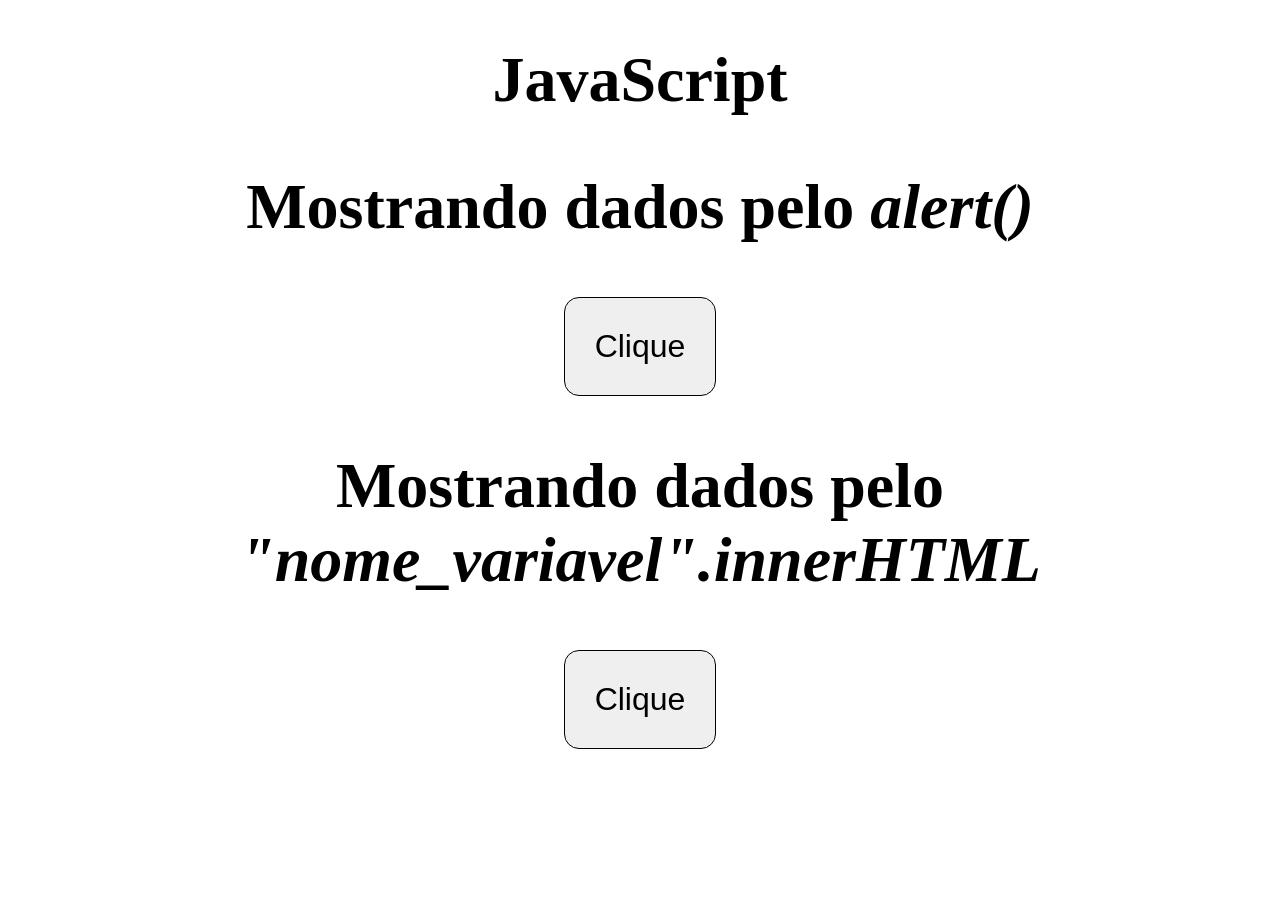
==== Laboratório de WebSites/aula02/index.html @ ce94e37e "estudando JS Aprendendo a printar no javascript de 2 formas diferentes" ====
<!DOCTYPE html>
<html lang="pt-br">

<head>
    <meta charset="UTF-8">
    <meta name="viewport" content="width=device-width, initial-scale=1.0">
    <title>Teste</title>

    <style>
        h1 {
            font-size: 4rem;
        }

        body {
            text-align: center;
        }
        button {
            padding: 30px;
            border: 1px solid black;
            border-radius: 15px;
            font-size: 2rem;
        }
        section#sessao1 > h1 {
            font-family: Georgia, 'Times New Roman', Times, serif;
            font-size: 4rem;
        }
        section#sessao1 {
            font-family: Georgia, 'Times New Roman', Times, serif;
            
        }
        section#sessao2 > p {
            font-family: Cambria, Cochin, Georgia, Times, 'Times New Roman', serif;

            margin-top: 5rem;
            font-size: 5rem;
        }
    </style>

</head>

<body>
    <h1>JavaScript</h1>
    <section id="sessao1">
        <h1>Mostrando dados pelo <i>alert()</i></h1>
        <button id="btn" onclick="saudacao1()">Clique</button>
    </section>
    <section id="sessao2">
        <h1>Mostrando dados pelo <i>"nome_variavel".innerHTML</i></h1>
        <button id="btn" onclick="saudacao2()">Clique</button>
        <p id="resultado"></p>
    </section>





    <script src="index.js"></script>
</body>

</html>
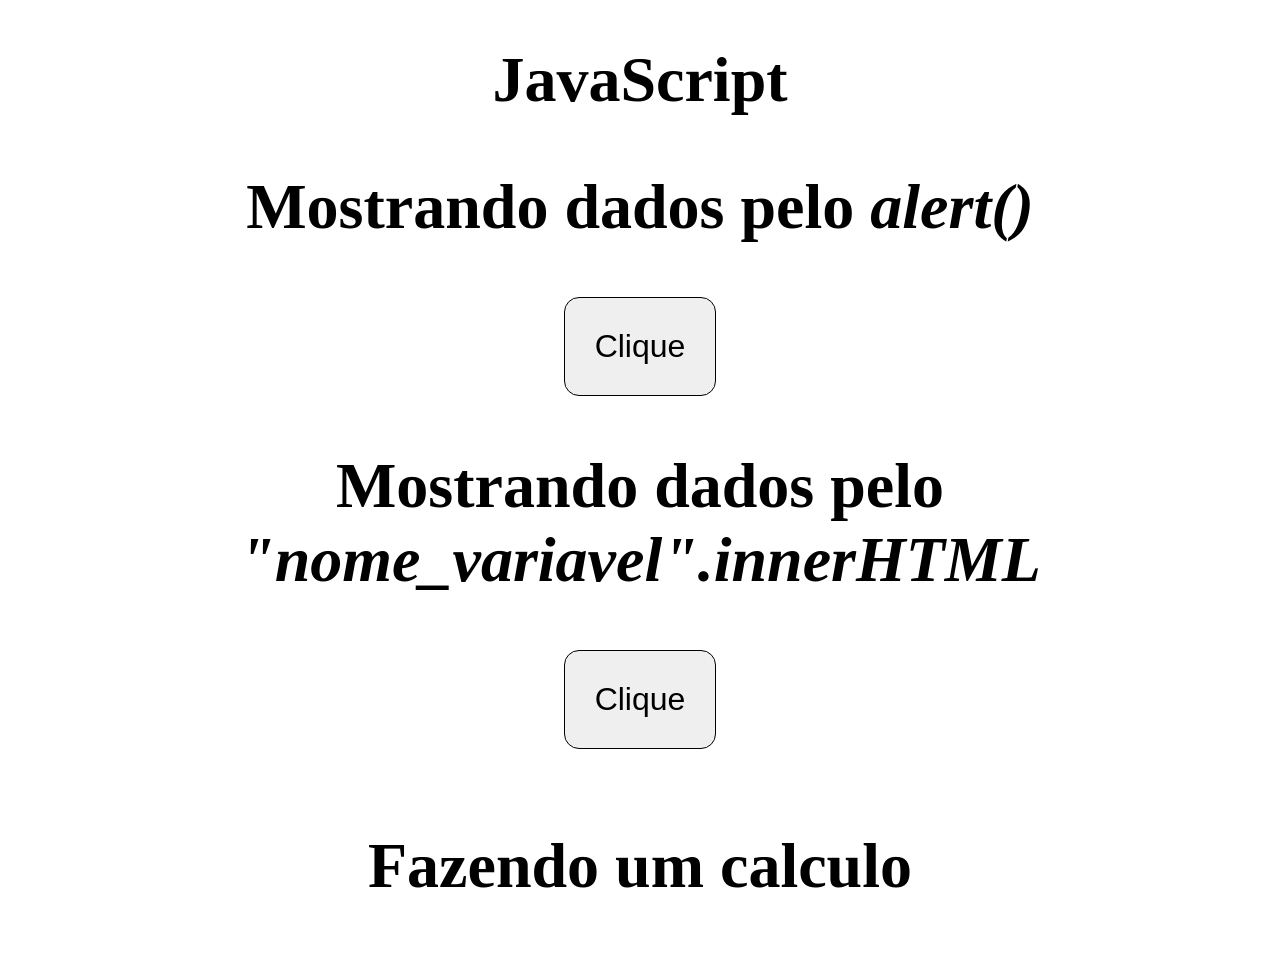
==== commit c1b9e711: "estudando javascript aula 03" ====
--- a/Laboratório de WebSites/aula02/index.html
+++ b/Laboratório de WebSites/aula02/index.html
@@ -49,6 +49,9 @@
         <button id="btn" onclick="saudacao2()">Clique</button>
         <p id="resultado"></p>
     </section>
+    <section>
+        <h1>Fazendo um calculo</h1>
+    </section>
 
 
 
